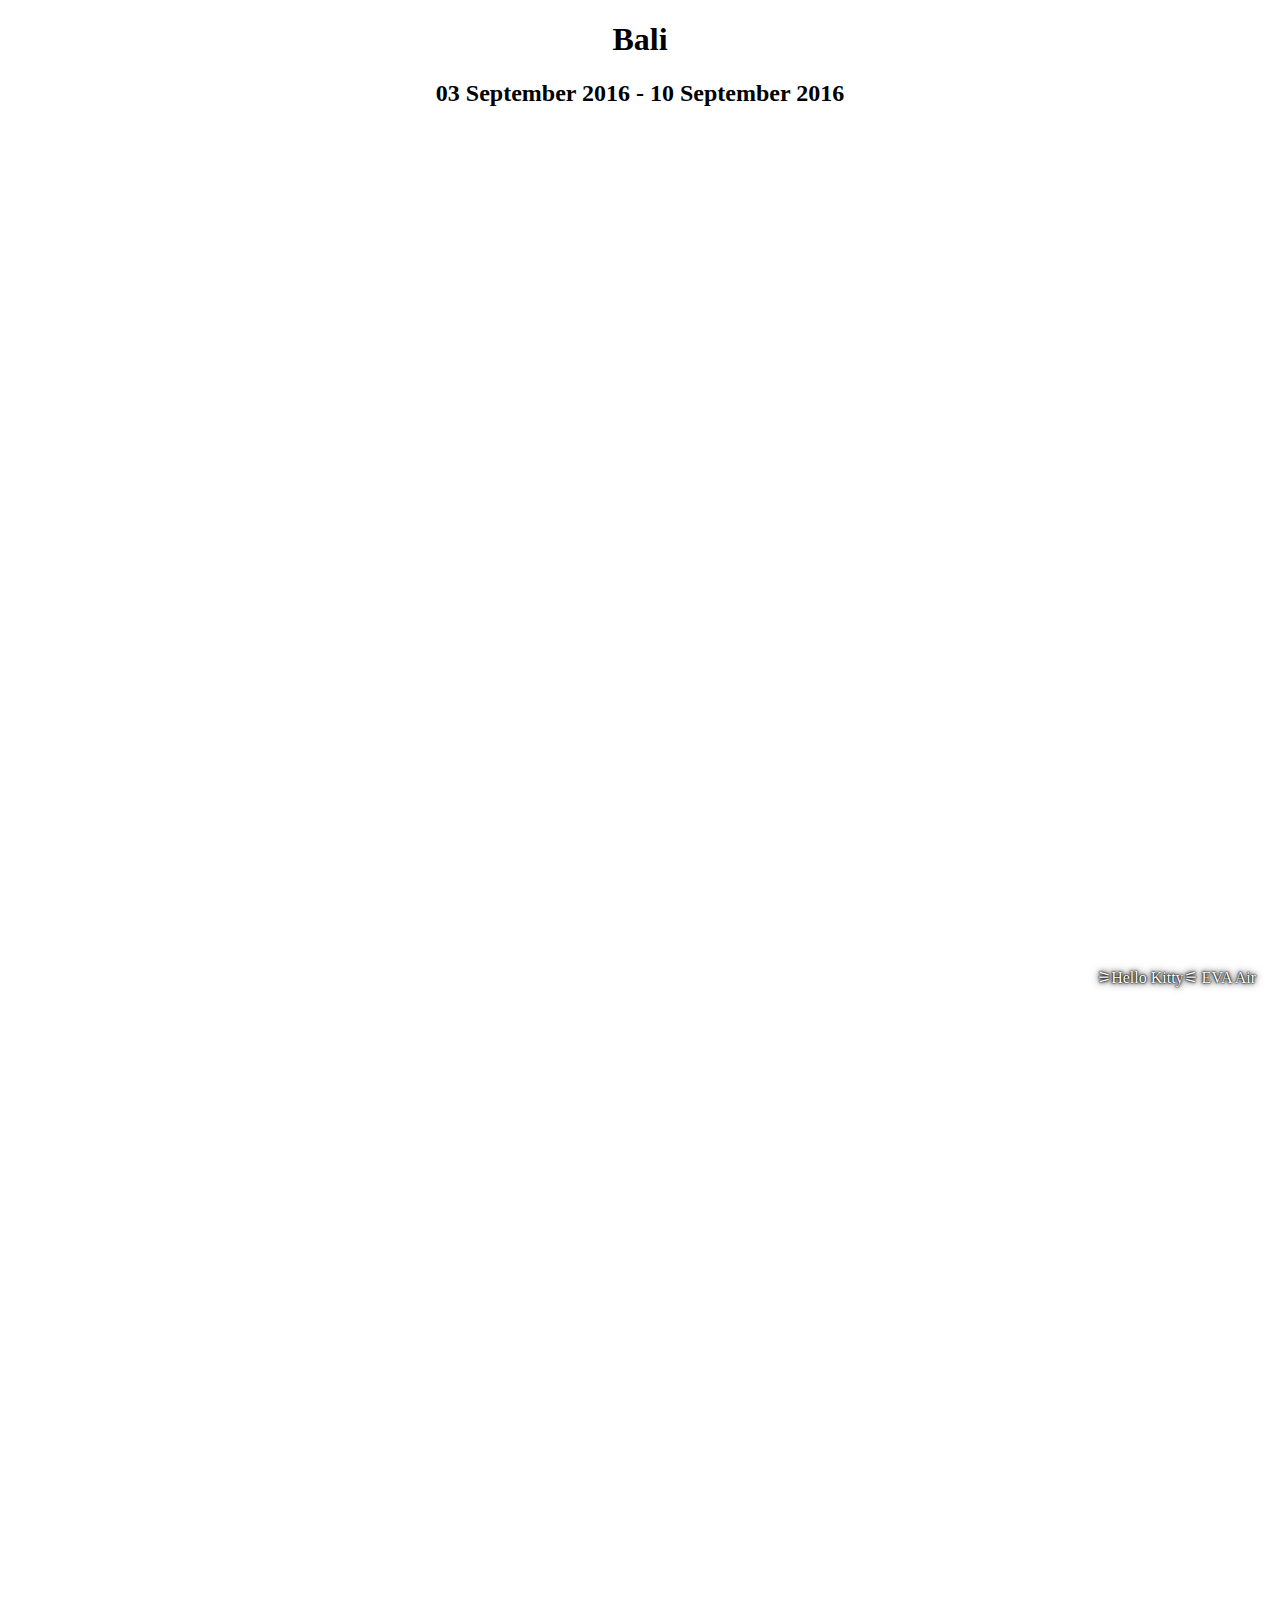
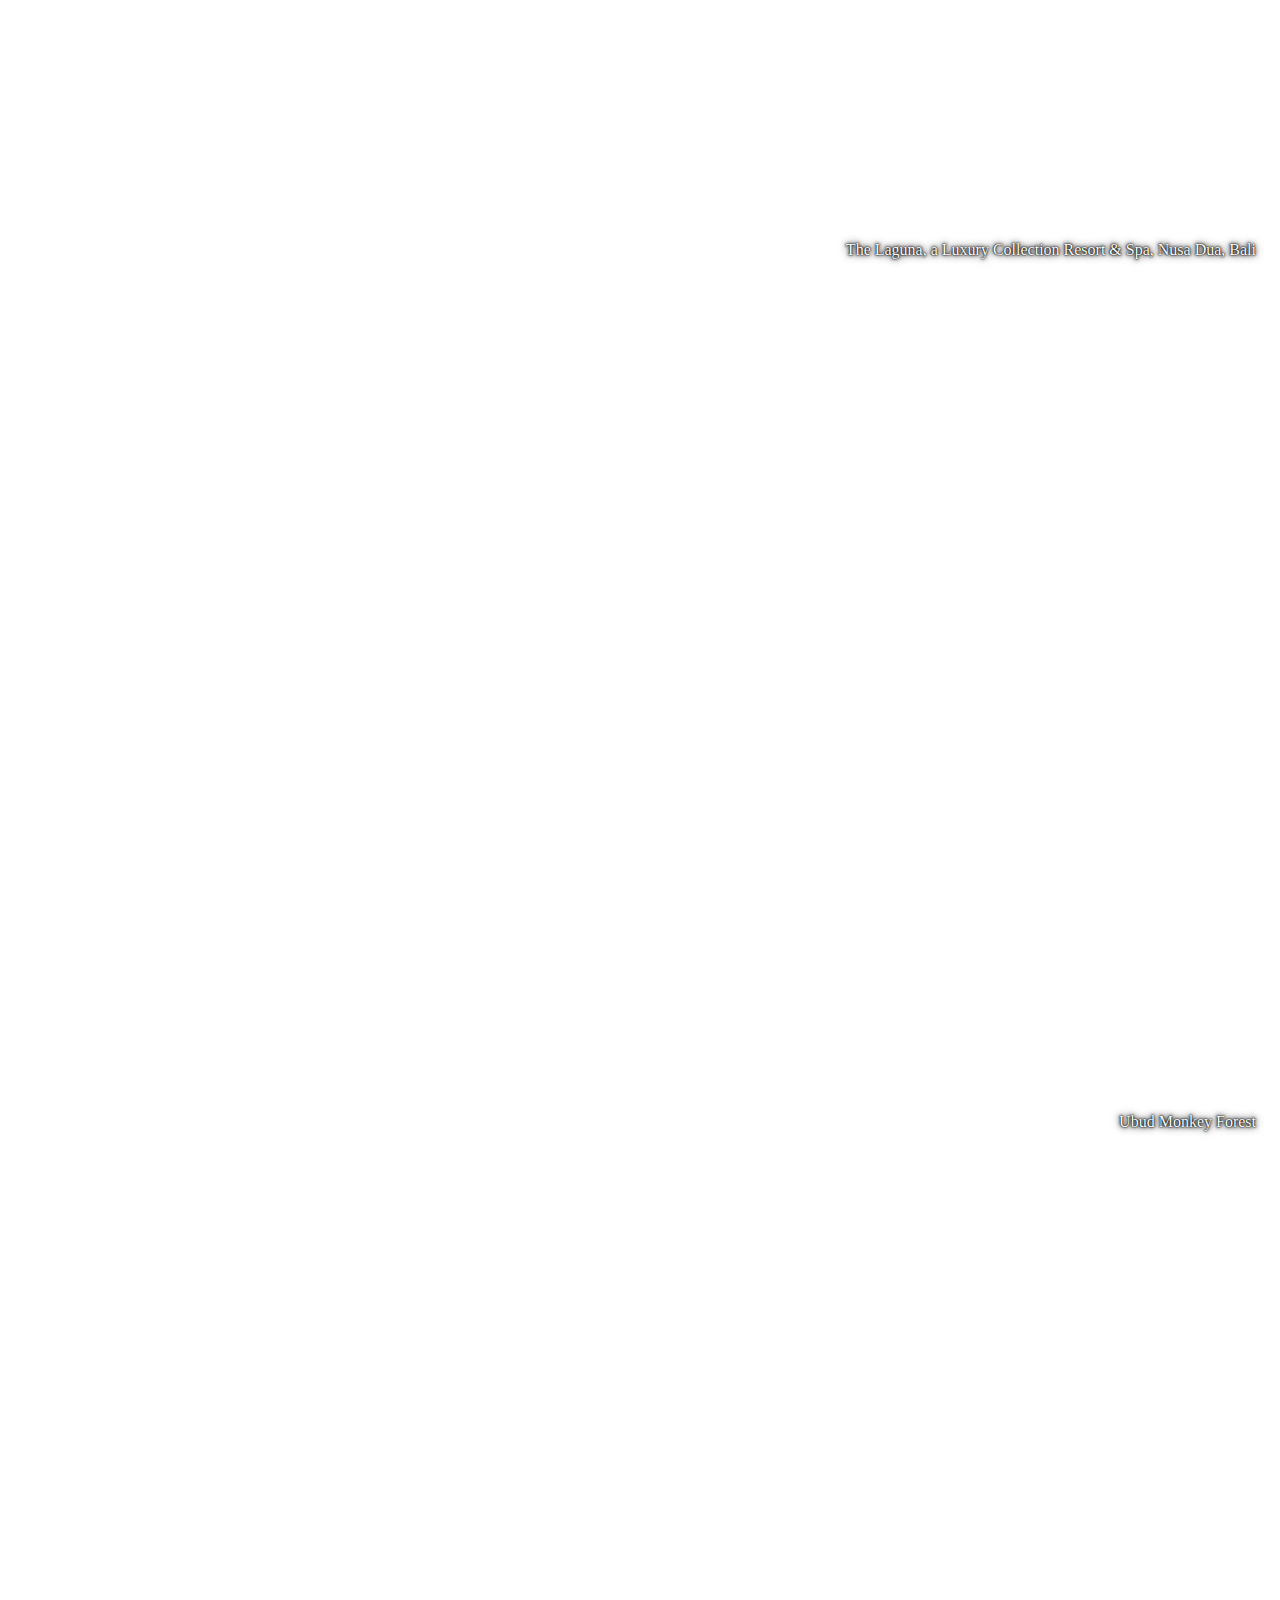
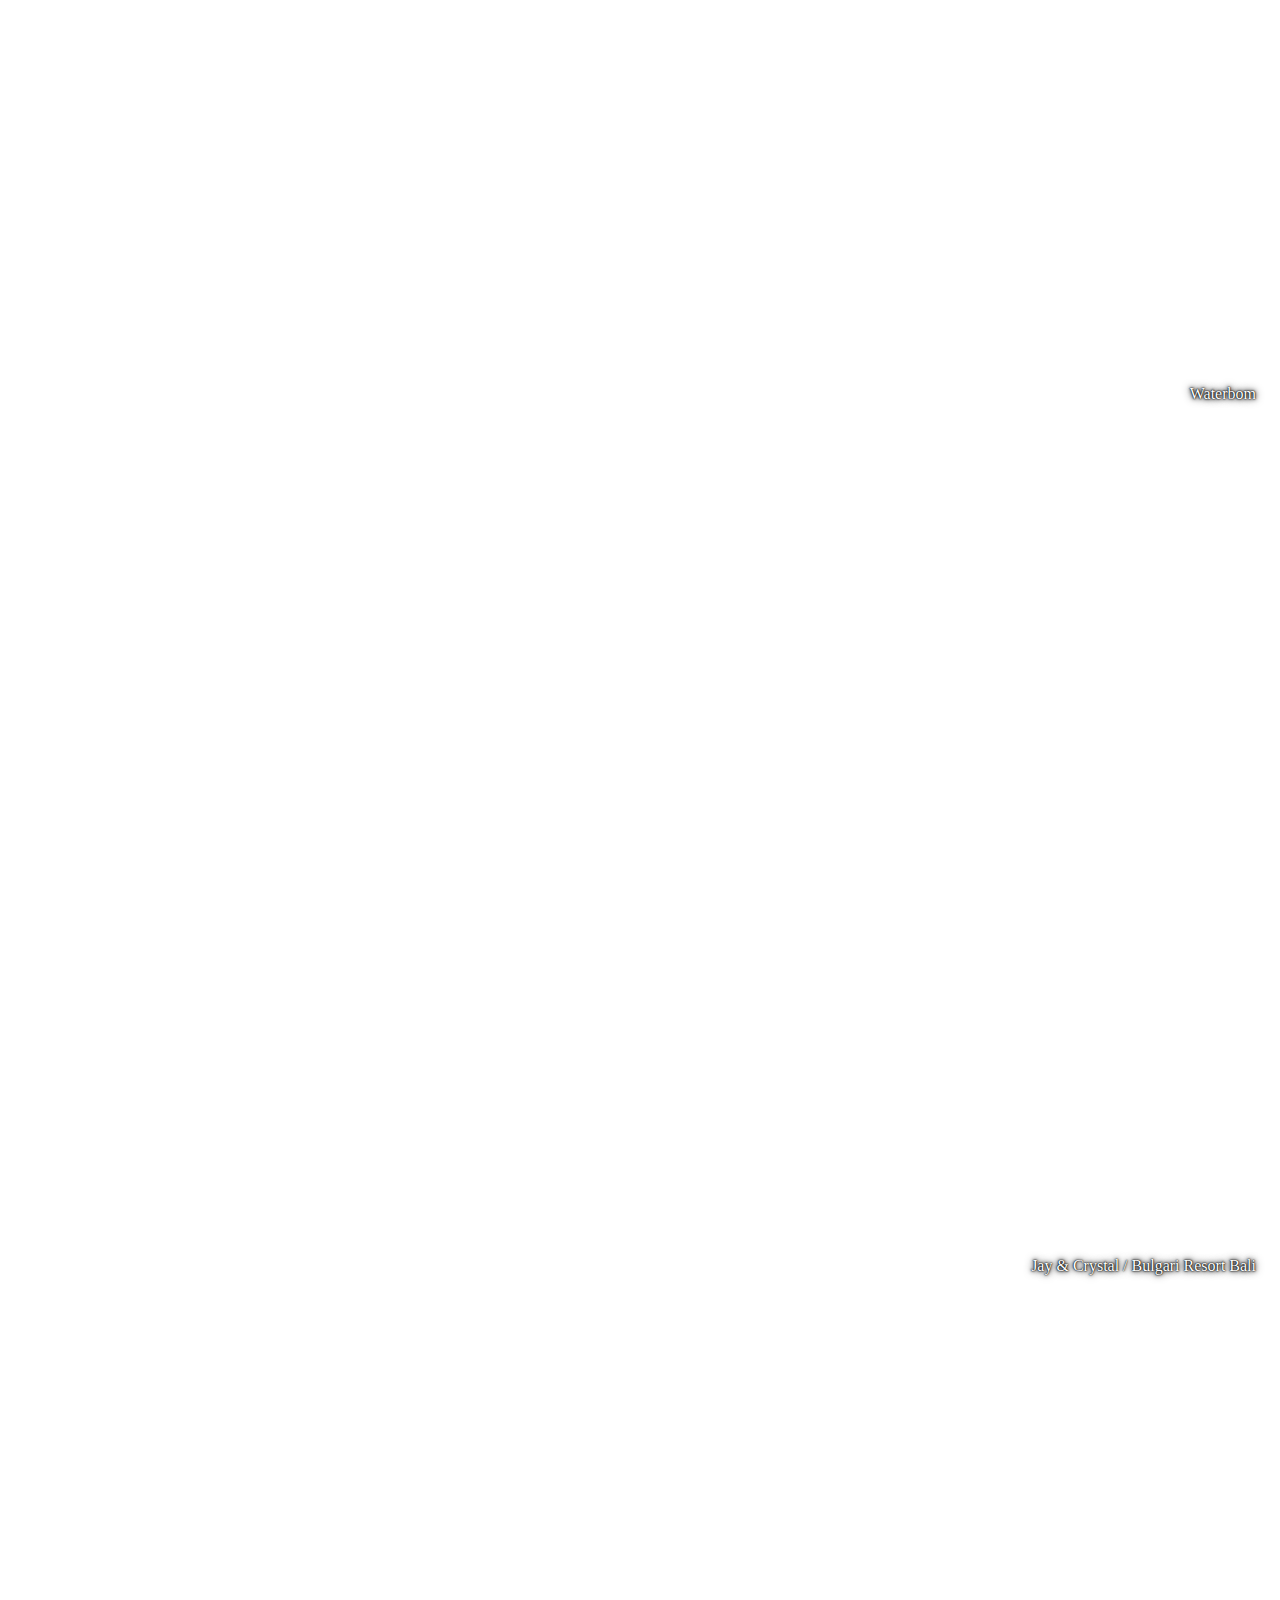
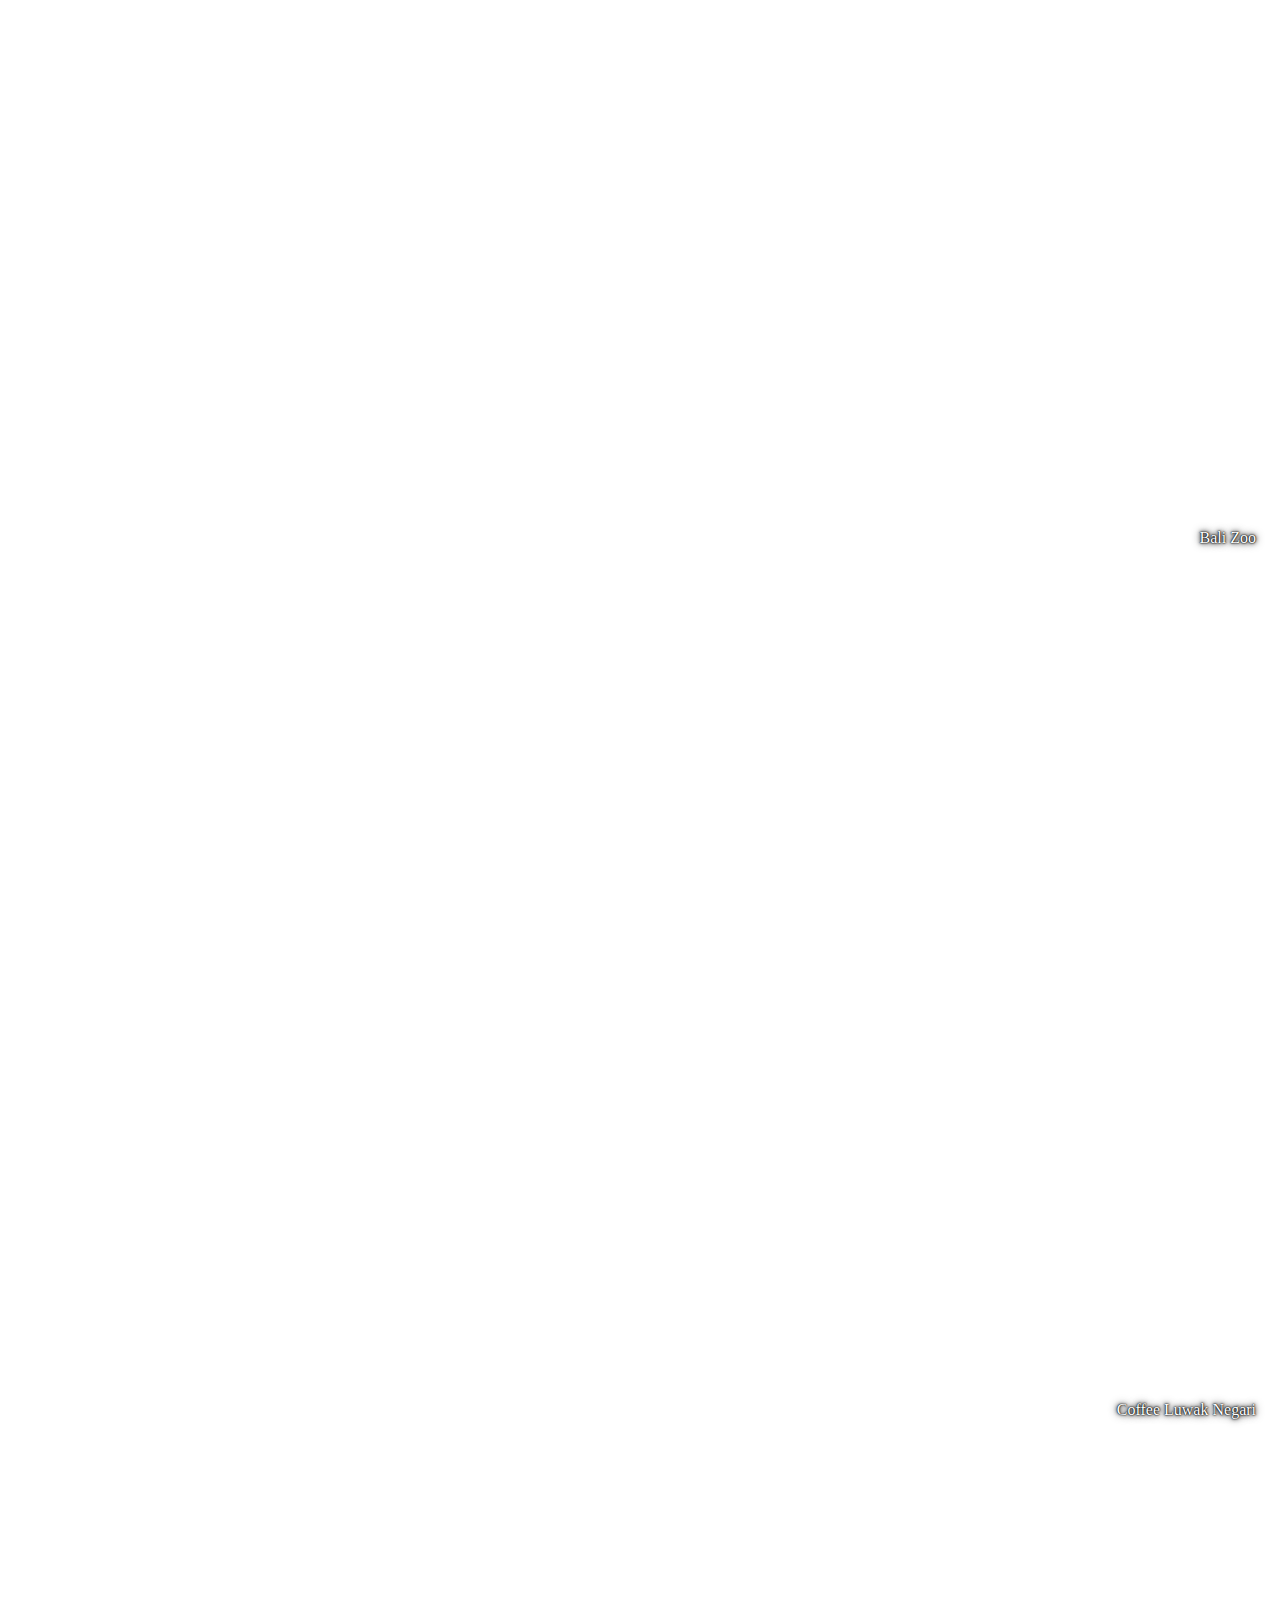
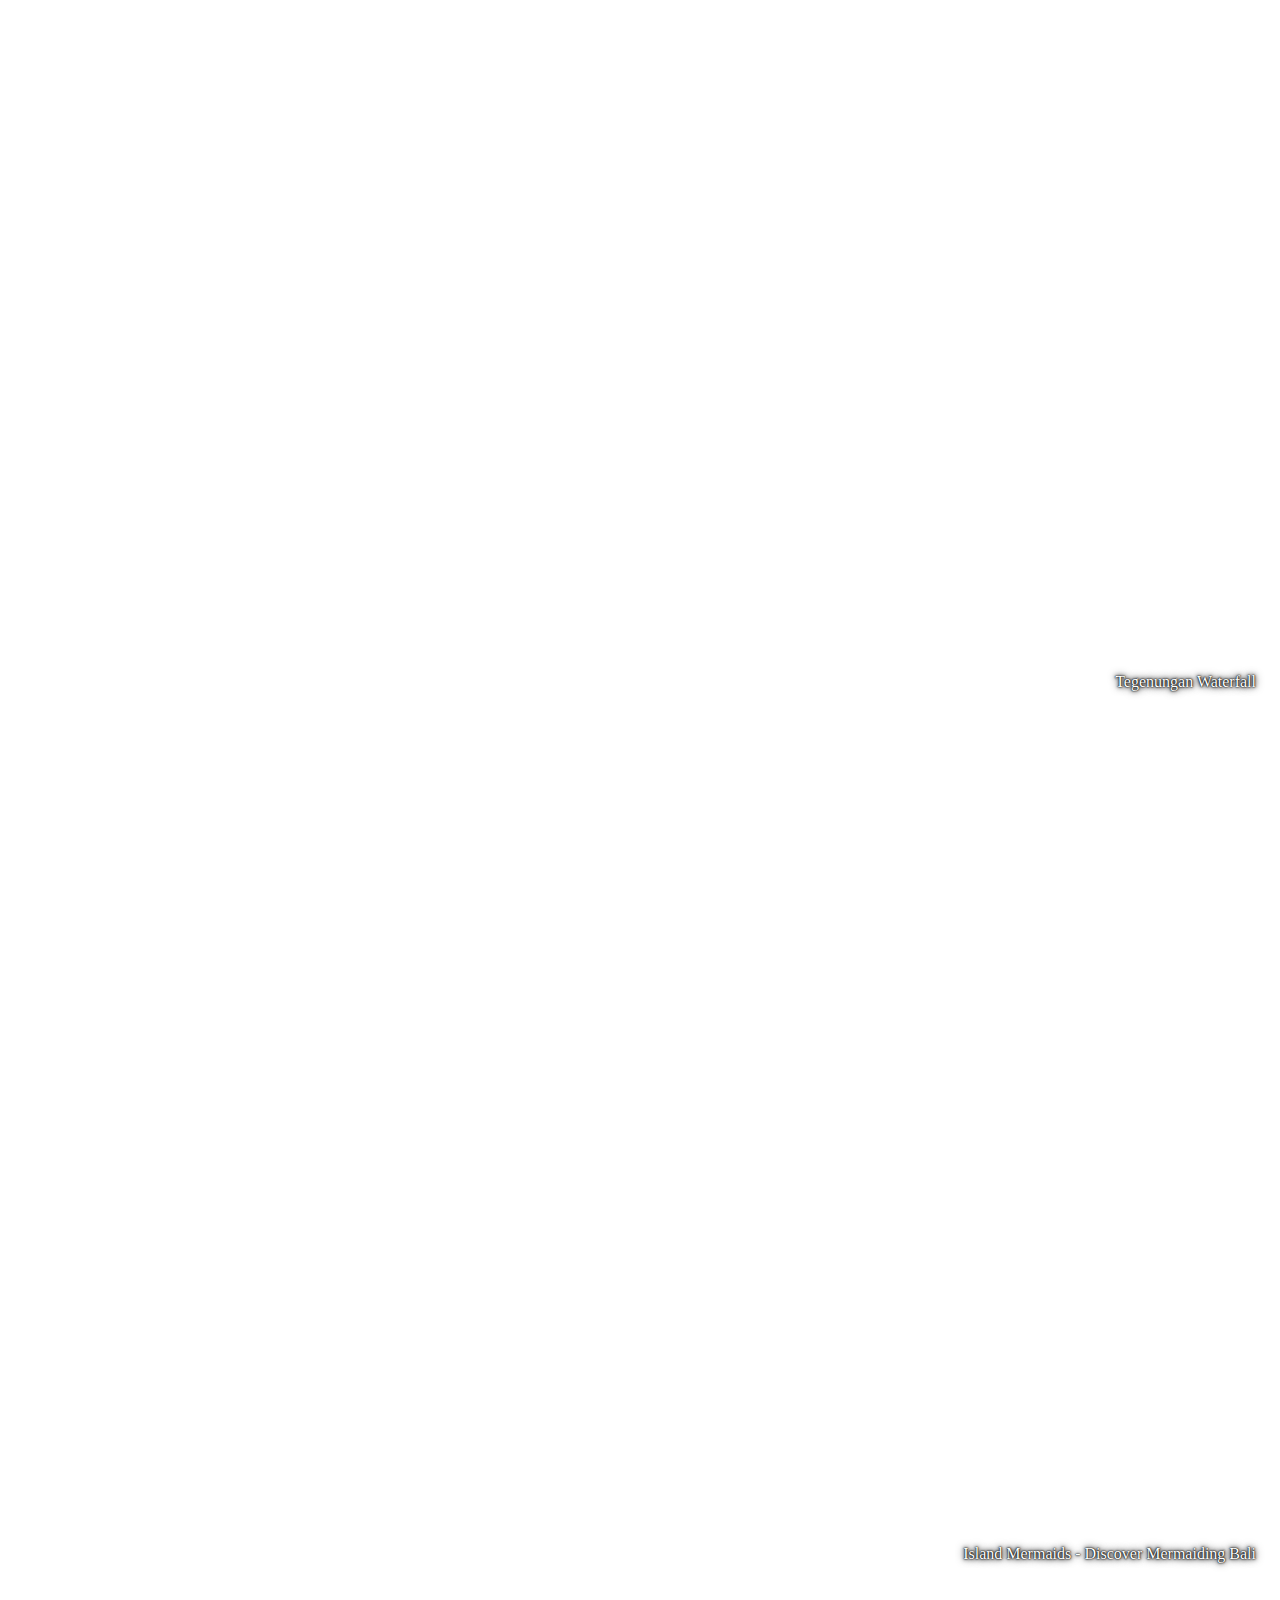
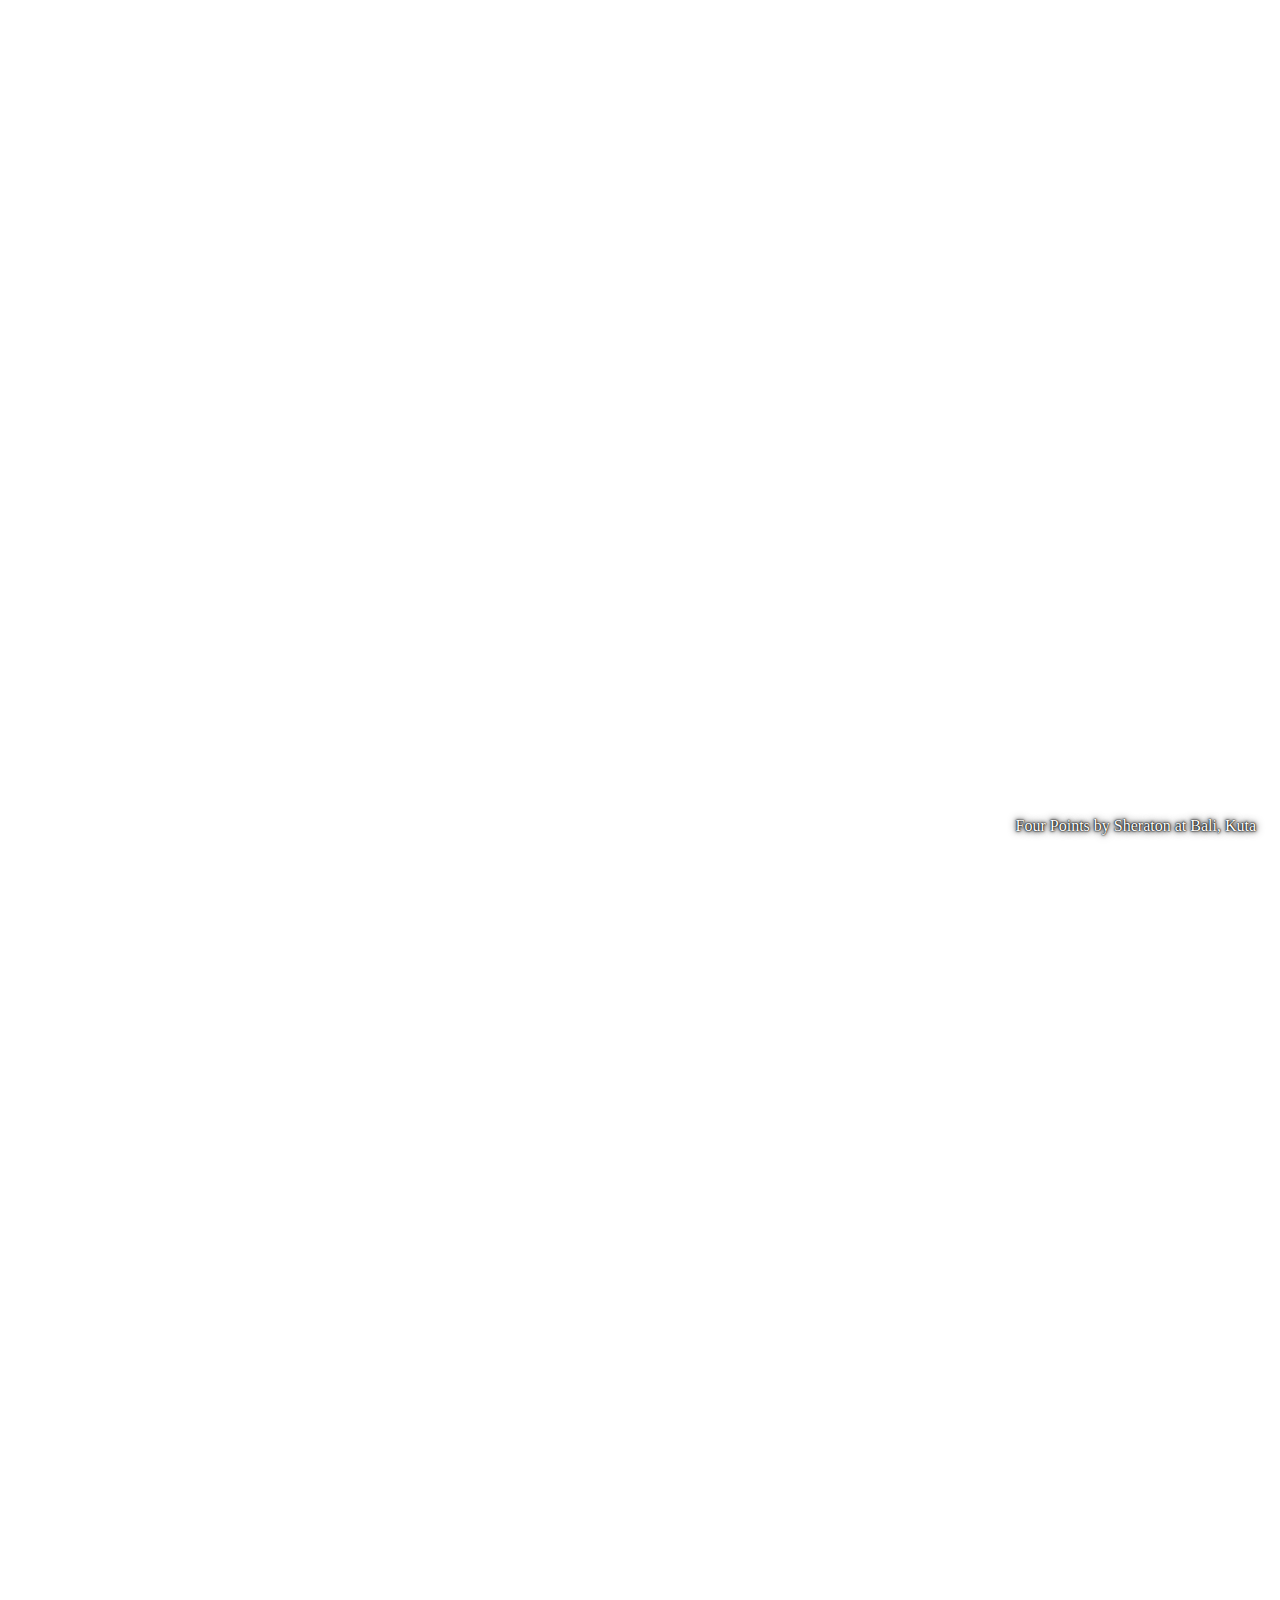
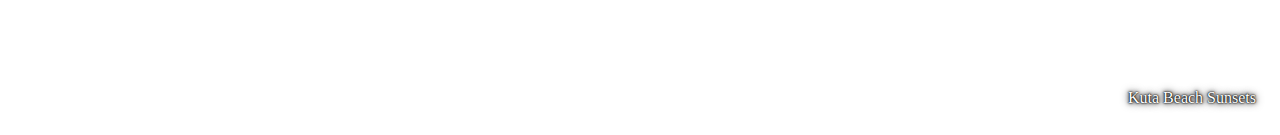
==== bali/index.html @ 52530ea7 "bali" ====
<!DOCTYPE html>
<html>
  <head>
    <title>Bali</title>
    <meta name='viewport' content='width=device-width, initial-scale=1, maximum-scale=1'>
    <style>
body {
  text-align: center;
  margin: 1em 0;
}
.album-link {
  background-position: 50% 50%;
  background-size: cover;
  background-repeat: no-repeat;
  display: inline-block;
  width: 800px;
  height: 600px;
  width: calc(100vw - 2em);
  height: calc(100vh - 2em);
  position: relative;
}
.album-name {
  display: inline-block;
  position: absolute;
  bottom: 0px;
  right: 0px;
  text-align: right;
  padding: 0.5em;
  color: white;
  text-shadow: 0 0 1px black, 0 0 2px black, 0 0 4px black, 0 0 8px black;
}
    </style>
    <script src='https://apis.google.com/js/platform.js' async defer></script>
    <script>
var API_KEY = 'AIzaSyBUe2YVqRCZxs87XXcVvknluaqPuC8bzhg';
var SCOPES = ['https://www.googleapis.com/auth/drive.files.readonly'];
function init() {
  gapi.client.setApiKey(API_KEY);
  gapi.client.load('drive', 'v3', loadImages);
}
function loadImages() {
  var batch = gapi.client.newBatch();
  Array.prototype.forEach.call(document.querySelectorAll('*[data-file-id]'), function(e) {
    var request = gapi.client.drive.files.get({
      'fileId': e.dataset.fileId,
      'fields': 'id,name,mimeType,imageMediaMetadata(height,width),webContentLink,thumbnailLink'
    });
    batch.add(request, {'callback': loadImage.bind(e)});
  });
  batch.execute(appendPre);
}
function loadImage(resp) {
  var background = this.style.backgroundImage;
  if (resp.result && resp.result.webContentLink) {
    background += ', url("' + resp.result.webContentLink + '")';
  }
  if (resp.result && resp.result.thumbnailLink) {
    background += ', url("' + resp.result.thumbnailLink + '")';
  }
  this.style.backgroundImage = background.startsWith(', ') ? background.substr(2) : background;
}
function appendPre(obj) {
  var pre = document.getElementById('output');
  var textContent = document.createTextNode(JSON.stringify(obj) + '\n');
  pre.appendChild(textContent);
}
    </script>
    <script src='https://apis.google.com/js/client.js?onload=init'></script>
  </head>
  <body>
    <h1>Bali</h1>
    <h2>03 September 2016 - 10 September 2016</h2>
    <div>
      <div class='g-person' data-href='https://plus.google.com/105328356001135856422' data-rel='author' data-layout='landscape'></div>
      <div class='g-person' data-href='https://plus.google.com/113865650088711985867' data-rel='author' data-layout='landscape'></div></div>
    <a href='https://goo.gl/photos/L3zEDmone688TnrU6' class='album-link' data-file-id='1K7KWrv-heF4Jr8iePYjDWFo5j_22CEsK1g'>
      <div class='album-name'>⚞Hello Kitty⚟ EVA Air</div>
    </a>
    <a href='https://goo.gl/photos/1iYSM2a33TZpdi7c7' class='album-link' data-file-id='1Y_mtNbkvDt6Pec2gsIfBVhAfxQ6ILKwstw'>
      <div class='album-name'>The Laguna, a Luxury Collection Resort &amp; Spa, Nusa Dua, Bali</div>
    </a>
    <a href='https://goo.gl/photos/CiQYZiKJcZpqxKC7A' class='album-link' data-file-id='0BwtLdfp6GJ0OUEJ4d3V6X2hMZ00'>
      <div class='album-name'>Ubud Monkey Forest</div>
    </a>
    <a href='https://goo.gl/photos/2hvvouUDgDJM6EET6' class='album-link' data-file-id='121MlHqBgHdZ7MvTlMNo-74XkfaQi0p_QpA'>
      <div class='album-name'>Waterbom</div>
    </a>
    <a href='https://goo.gl/photos/AMYgZp9MBeyB59A4A' class='album-link' data-file-id='0BwtLdfp6GJ0OZFlyNVB3aEZRV3c'>
      <div class='album-name'>Jay &amp; Crystal / Bulgari Resort Bali</div>
    </a>
    <a href='https://goo.gl/photos/6WpcLCqeTvJG1MDd9' class='album-link' data-file-id='0BwtLdfp6GJ0OdThncFFsdlcwLW8'>
      <div class='album-name'>Bali Zoo</div>
    </a>
    <a href='https://goo.gl/photos/Xqkj8ftXCryMjpBr7' class='album-link' data-file-id='0BwtLdfp6GJ0OLVVxTThxdVN1NDA'>
      <div class='album-name'>Coffee Luwak Negari</div>
    </a>
    <a href='https://goo.gl/photos/JfTHn5jmoEkiRJVs9' class='album-link' data-file-id='0BwtLdfp6GJ0ONnJoMmNDR1F1MEE'>
      <div class='album-name'>Tegenungan Waterfall</div>
    </a>
    <a href='https://goo.gl/photos/3aAd7yzSMMr2eFY19' class='album-link' data-file-id='0BwtLdfp6GJ0OZk44SlZRZGdrYVk'>
      <div class='album-name'>Island Mermaids - Discover Mermaiding Bali</div>
    </a>
    <a href='https://goo.gl/photos/pUdEquMF4eijY2rt5' class='album-link' data-file-id='0BwtLdfp6GJ0OaFVZeFd1NEloSWc'>
      <div class='album-name'>Four Points by Sheraton at Bali, Kuta</div>
    </a>
    <a href='https://goo.gl/photos/fsic65v7eUtEwg4w5' class='album-link' data-file-id='0BwtLdfp6GJ0OXzBzRWE2LXhnZnc'>
      <div class='album-name'>Kuta Beach Sunsets</div>
    </a>
    <pre id='output' style='display: none'></pre>
  </body>
</html>
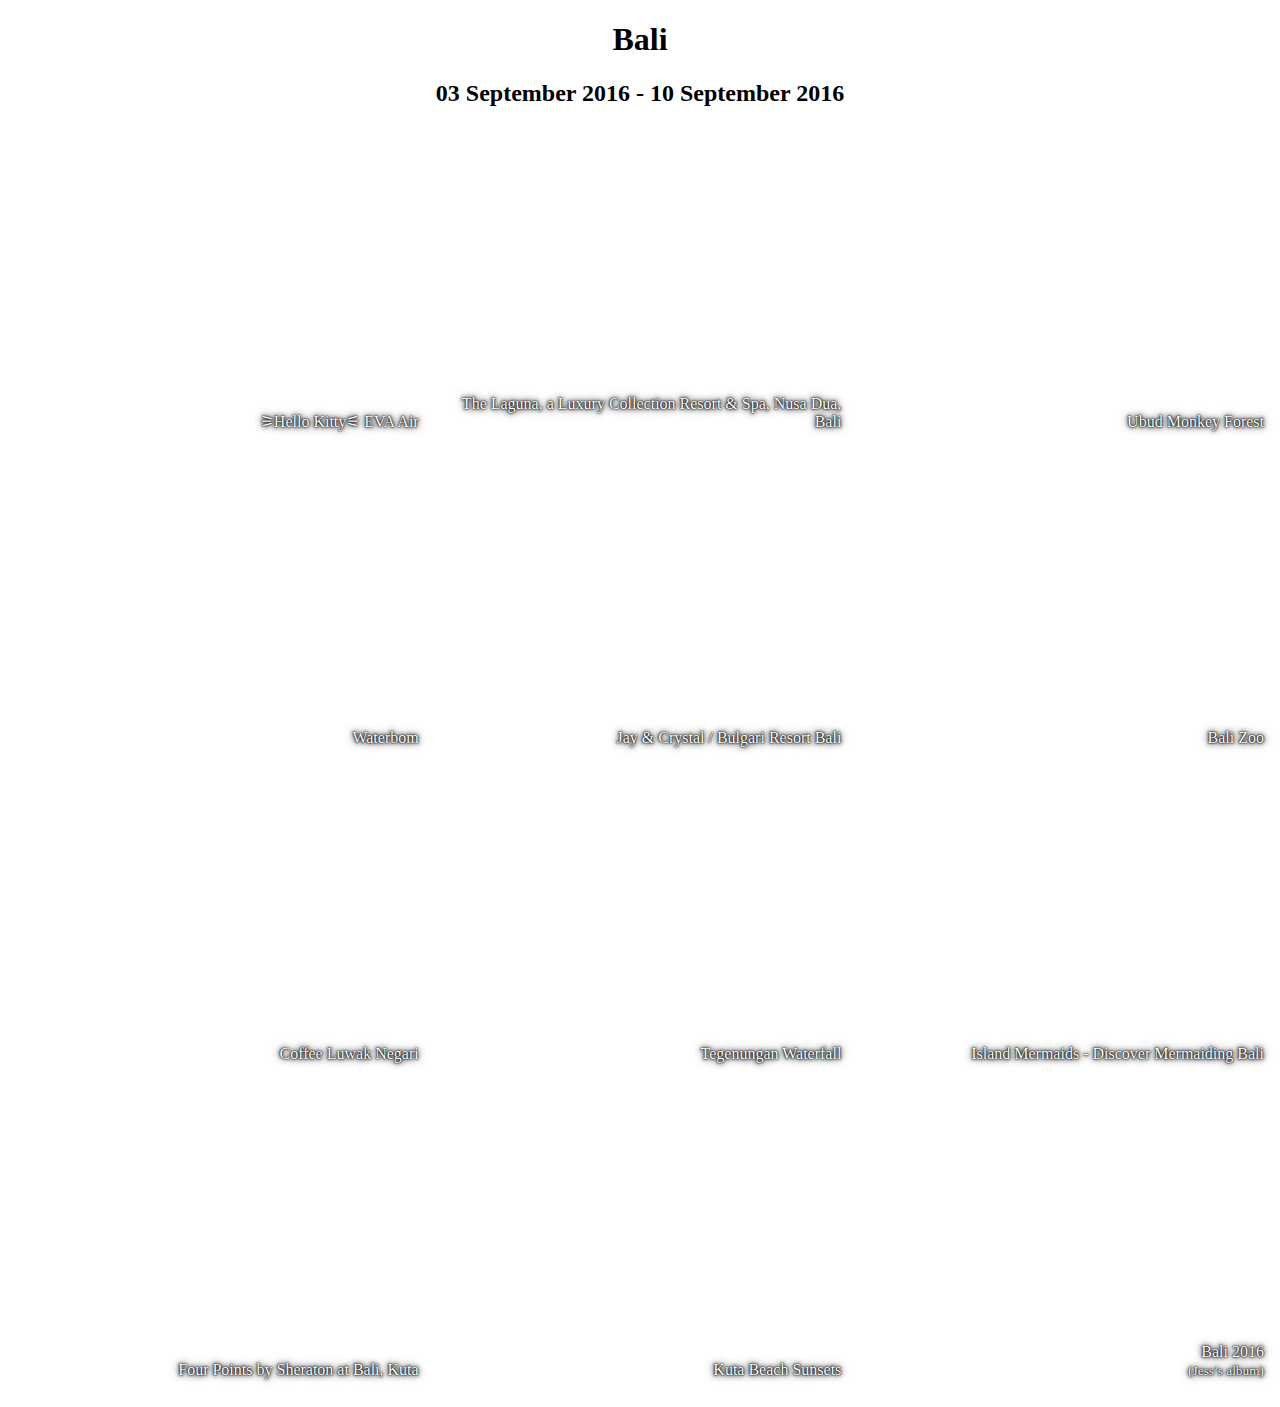
==== commit b6ad0190: "bali" ====
--- a/bali/index.html
+++ b/bali/index.html
@@ -15,9 +15,40 @@
   display: inline-block;
   width: 800px;
   height: 600px;
-  width: calc(100vw - 2em);
-  height: calc(100vh - 2em);
   position: relative;
+}
+@media screen {
+  .album-link {
+    width: calc(100vw - 2em);
+    height: calc(75vw - 2em);
+  }
+}
+@media screen and (min-width: 800px) {
+  .album-link {
+    width: calc(50vw - 1em);
+    height: calc(75vw / 2 - 1em);
+  }
+}
+@media screen and (min-width: 1200px) {
+  .album-link {
+    width: calc(100vw / 3 - 0.5em);
+    height: calc(25vw - 0.5em);
+  }
+}
+@media screen and (max-aspect-ratio: 4/3) {
+  .album-link {
+    height: calc(100vh - 2em);
+  }
+}
+@media screen and (max-aspect-ratio: 4/3) and (min-height: 600px) {
+  .album-link {
+    height: calc(50vh - 1em);
+  }
+}
+@media screen and (max-aspect-ratio: 4/3) and (min-height: 900px) {
+  .album-link {
+    height: calc(100vh / 3 - 0.5em);
+  }
 }
 .album-name {
   display: inline-block;
@@ -33,35 +64,56 @@
     <script src='https://apis.google.com/js/platform.js' async defer></script>
     <script>
 var API_KEY = 'AIzaSyBUe2YVqRCZxs87XXcVvknluaqPuC8bzhg';
-var SCOPES = ['https://www.googleapis.com/auth/drive.files.readonly'];
 function init() {
   gapi.client.setApiKey(API_KEY);
   gapi.client.load('drive', 'v3', loadImages);
 }
-function loadImages() {
-  var batch = gapi.client.newBatch();
-  Array.prototype.forEach.call(document.querySelectorAll('*[data-file-id]'), function(e) {
-    var request = gapi.client.drive.files.get({
-      'fileId': e.dataset.fileId,
-      'fields': 'id,name,mimeType,imageMediaMetadata(height,width),webContentLink,thumbnailLink'
+var loadImages = function() {
+  window.onresize = loadImages = function() {
+    var batch = gapi.client.newBatch();
+    Array.prototype.forEach.call(document.querySelectorAll('*[data-file-id]'), function(e) {
+      var request = gapi.client.drive.files.get({
+        'fileId': e.dataset.fileId,
+        'fields': 'id,name,mimeType,imageMediaMetadata(height,width),thumbnailLink'
+      });
+      batch.add(request, {'callback': loadImage.bind(e)});
     });
-    batch.add(request, {'callback': loadImage.bind(e)});
-  });
-  batch.execute(appendPre);
+    batch.execute(appendPre);
+  };
+  return loadImages.apply(this, arguments);
 }
 function loadImage(resp) {
-  var background = this.style.backgroundImage;
-  if (resp.result && resp.result.webContentLink) {
-    background += ', url("' + resp.result.webContentLink + '")';
+  if (!resp || !resp.result) {
+    return;
   }
-  if (resp.result && resp.result.thumbnailLink) {
-    background += ', url("' + resp.result.thumbnailLink + '")';
+  var result = resp.result;
+  var backgrounds = ['url(' + JSON.stringify(result.thumbnailLink) + ')'];
+  var re = /=s(\d+)$/;
+  var match = re.exec(result.thumbnailLink);
+  if (match) {
+    var square = parseInt(match[1], 10);
+    if (square < this.clientWidth || square < this.clientHeight) {
+      square = 2 * Math.max(this.clientWidth, this.clientHeight);
+      if (result.imageMediaMetadata &&
+          square > result.imageMediaMetadata.width &&
+          square > result.imageMediaMetadata.height) {
+        square = Math.max(result.imageMediaMetadata.width, result.imageMediaMetadata.height);
+      }
+    }
+    var background = 'url(' + JSON.stringify(result.thumbnailLink.replace(re, '=s' + square)) + ')';
+    if (background != result.thumbnailLink) {
+      backgrounds.unshift(background);
+    }
+    if (square >= this.dataset.square && this.dataset.square >= square - 64) {
+      return;
+    }
+    this.dataset.square = square;
   }
-  this.style.backgroundImage = background.startsWith(', ') ? background.substr(2) : background;
+  this.style.backgroundImage = backgrounds.join(', ');
 }
 function appendPre(obj) {
   var pre = document.getElementById('output');
-  var textContent = document.createTextNode(JSON.stringify(obj) + '\n');
+  var textContent = document.createTextNode(new Date() + ':\t' + JSON.stringify(obj) + '\n');
   pre.appendChild(textContent);
 }
     </script>
@@ -72,9 +124,10 @@
     <h2>03 September 2016 - 10 September 2016</h2>
     <div>
       <div class='g-person' data-href='https://plus.google.com/105328356001135856422' data-rel='author' data-layout='landscape'></div>
-      <div class='g-person' data-href='https://plus.google.com/113865650088711985867' data-rel='author' data-layout='landscape'></div></div>
+      <div class='g-person' data-href='https://plus.google.com/113865650088711985867' data-rel='author' data-layout='landscape'></div>
+    </div>
     <a href='https://goo.gl/photos/L3zEDmone688TnrU6' class='album-link' data-file-id='1K7KWrv-heF4Jr8iePYjDWFo5j_22CEsK1g'>
-      <div class='album-name'>⚞Hello Kitty⚟ EVA Air</div>
+      <div class='album-name'>&#9886;Hello Kitty&#9887; EVA Air</div>
     </a>
     <a href='https://goo.gl/photos/1iYSM2a33TZpdi7c7' class='album-link' data-file-id='1Y_mtNbkvDt6Pec2gsIfBVhAfxQ6ILKwstw'>
       <div class='album-name'>The Laguna, a Luxury Collection Resort &amp; Spa, Nusa Dua, Bali</div>
@@ -106,6 +159,9 @@
     <a href='https://goo.gl/photos/fsic65v7eUtEwg4w5' class='album-link' data-file-id='0BwtLdfp6GJ0OXzBzRWE2LXhnZnc'>
       <div class='album-name'>Kuta Beach Sunsets</div>
     </a>
+    <a href='https://goo.gl/photos/9q8SzXqVsoVyvpzK8' class='album-link' data-file-id='18gDK55aM899LUlUUPSXWNpPQhFDjgy1bAg'>
+      <div class='album-name'>Bali 2016<br><small>(Jess&rsquo;s album)</small></div>
+    </a>
     <pre id='output' style='display: none'></pre>
   </body>
 </html>
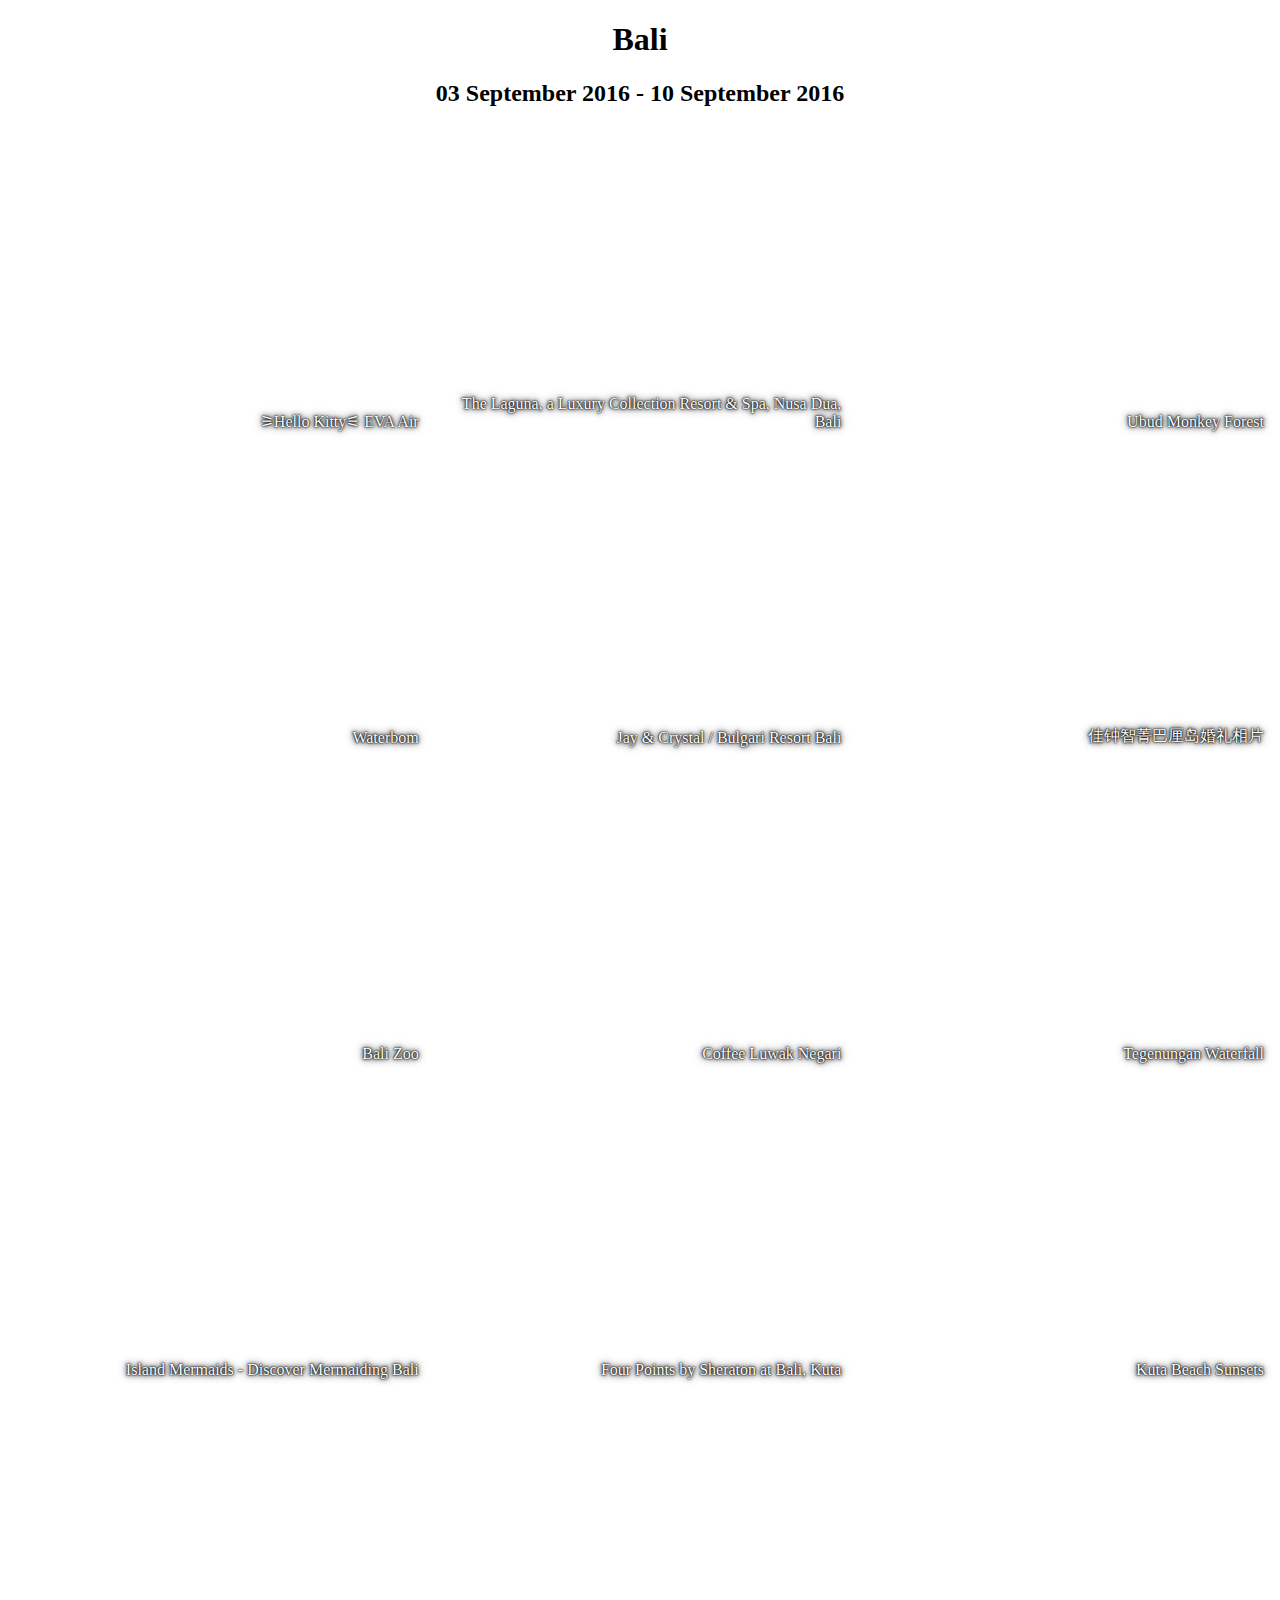
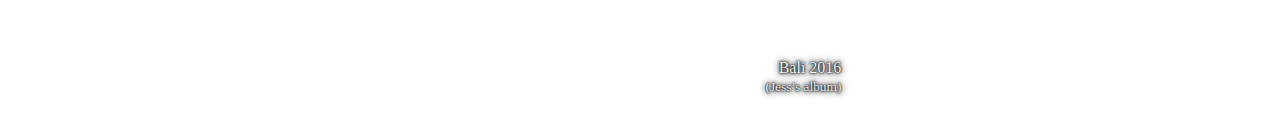
==== commit 1e90c863: "bali" ====
--- a/bali/index.html
+++ b/bali/index.html
@@ -141,6 +141,9 @@
     <a href='https://goo.gl/photos/AMYgZp9MBeyB59A4A' class='album-link' data-file-id='0BwtLdfp6GJ0OZFlyNVB3aEZRV3c'>
       <div class='album-name'>Jay &amp; Crystal / Bulgari Resort Bali</div>
     </a>
+    <a href='https://goo.gl/photos/ykg8ZAahDdHdyWX19' class='album-link super' data-file-id='0BwtLdfp6GJ0ORXliM1BfbFRDTmc'>
+      <div class='album-name'>&#20339;&#38047;&#26234;&#33729;&#24052;&#21400;&#23707;&#23130;&#31036;&#30456;&#29255;</div>
+    </a>
     <a href='https://goo.gl/photos/6WpcLCqeTvJG1MDd9' class='album-link' data-file-id='0BwtLdfp6GJ0OdThncFFsdlcwLW8'>
       <div class='album-name'>Bali Zoo</div>
     </a>
